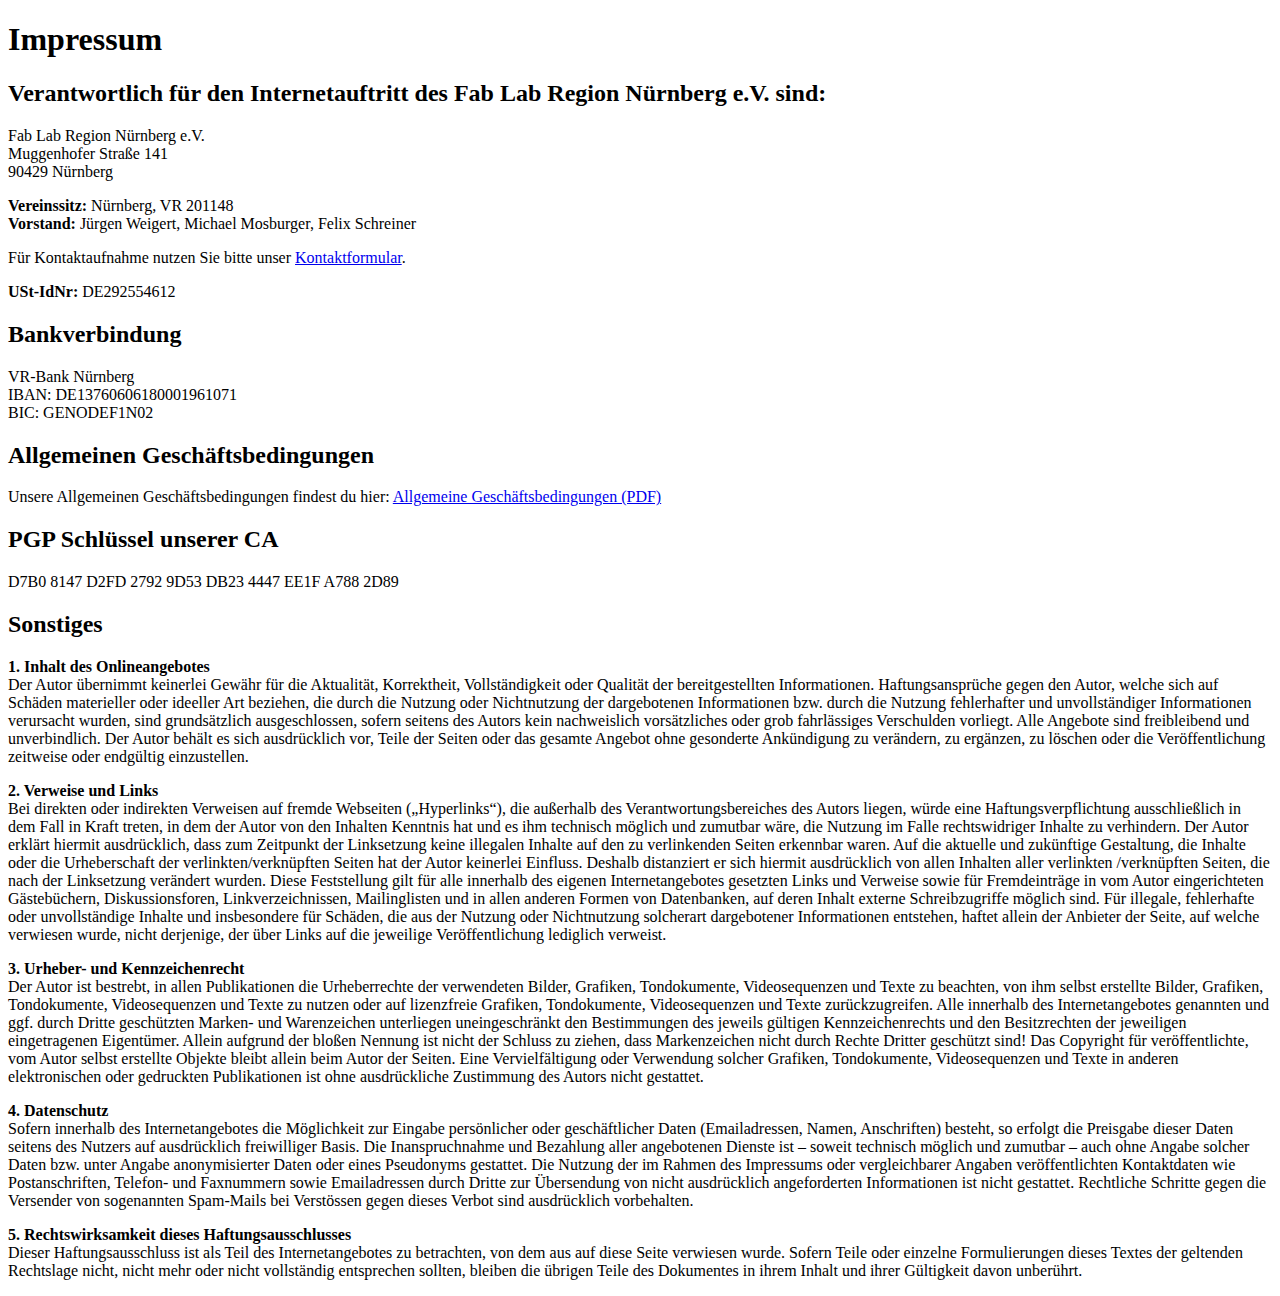
==== app/impressum.html @ cbf4698f "Add Impressum" ====
<!doctype html>
<html>
	<head>
		<meta charset="utf-8">
		<title>Matomat Impressum</title>
	</head>
	<body>
		<h1>Impressum</h1>
<h2><strong>Verantwortlich für den Internetauftritt des Fab Lab Region Nürnberg e.V. sind:</strong></h2>
<p>Fab Lab Region Nürnberg e.V.<br />
Muggenhofer Straße 141<br />
90429 Nürnberg</p>
<p><strong>Vereinssitz:</strong> Nürnberg, VR 201148<br />
<strong>Vorstand:</strong> Jürgen Weigert, Michael Mosburger, Felix Schreiner</p>
<p>Für Kontaktaufnahme nutzen Sie bitte unser <a href="kontakt/">Kontaktformular</a>.</p>
<p><strong>USt-IdNr:</strong> DE292554612</p>
<h2>Bankverbindung</h2>
<p>VR-Bank Nürnberg<br />
IBAN: DE13760606180001961071<br />
BIC: GENODEF1N02</p>
<h2>Allgemeinen Geschäftsbedingungen</h2>
<p>Unsere Allgemeinen Geschäftsbedingungen findest du hier: <a href="http://files.fablab-nuernberg.de/Allgemeine_Geschaeftsbedingungen.pdf" target="_blank">Allgemeine Geschäftsbedingungen (PDF)</a></p>
<h2>PGP Schlüssel unserer CA</h2>
<p>D7B0 8147 D2FD 2792 9D53  DB23 4447 EE1F A788 2D89</p>
<h2>Sonstiges</h2>
<p><strong>1. Inhalt des Onlineangebotes</strong><br />
Der Autor übernimmt keinerlei Gewähr für die Aktualität, Korrektheit, Vollständigkeit oder Qualität der bereitgestellten Informationen. Haftungsansprüche gegen den Autor, welche sich auf Schäden materieller oder ideeller Art beziehen, die durch die Nutzung oder Nichtnutzung der dargebotenen Informationen bzw. durch die Nutzung fehlerhafter und unvollständiger Informationen verursacht wurden, sind grundsätzlich ausgeschlossen, sofern seitens des Autors kein nachweislich vorsätzliches oder grob fahrlässiges Verschulden vorliegt. Alle Angebote sind freibleibend und unverbindlich. Der Autor behält es sich ausdrücklich vor, Teile der Seiten oder das gesamte Angebot ohne gesonderte Ankündigung zu verändern, zu ergänzen, zu löschen oder die Veröffentlichung zeitweise oder endgültig einzustellen.</p>
<p><strong>2. Verweise und Links</strong><br />
Bei direkten oder indirekten Verweisen auf fremde Webseiten (&#8222;Hyperlinks&#8220;), die außerhalb des Verantwortungsbereiches des Autors liegen, würde eine Haftungsverpflichtung ausschließlich in dem Fall in Kraft treten, in dem der Autor von den Inhalten Kenntnis hat und es ihm technisch möglich und zumutbar wäre, die Nutzung im Falle rechtswidriger Inhalte zu verhindern. Der Autor erklärt hiermit ausdrücklich, dass zum Zeitpunkt der Linksetzung keine illegalen Inhalte auf den zu verlinkenden Seiten erkennbar waren. Auf die aktuelle und zukünftige Gestaltung, die Inhalte oder die Urheberschaft der verlinkten/verknüpften Seiten hat der Autor keinerlei Einfluss. Deshalb distanziert er sich hiermit ausdrücklich von allen Inhalten aller verlinkten /verknüpften Seiten, die nach der Linksetzung verändert wurden. Diese Feststellung gilt für alle innerhalb des eigenen Internetangebotes gesetzten Links und Verweise sowie für Fremdeinträge in vom Autor eingerichteten Gästebüchern, Diskussionsforen, Linkverzeichnissen, Mailinglisten und in allen anderen Formen von Datenbanken, auf deren Inhalt externe Schreibzugriffe möglich sind. Für illegale, fehlerhafte oder unvollständige Inhalte und insbesondere für Schäden, die aus der Nutzung oder Nichtnutzung solcherart dargebotener Informationen entstehen, haftet allein der Anbieter der Seite, auf welche verwiesen wurde, nicht derjenige, der über Links auf die jeweilige Veröffentlichung lediglich verweist.</p>
<p><strong>3. Urheber- und Kennzeichenrecht</strong><br />
Der Autor ist bestrebt, in allen Publikationen die Urheberrechte der verwendeten Bilder, Grafiken, Tondokumente, Videosequenzen und Texte zu beachten, von ihm selbst erstellte Bilder, Grafiken, Tondokumente, Videosequenzen und Texte zu nutzen oder auf lizenzfreie Grafiken, Tondokumente, Videosequenzen und Texte zurückzugreifen. Alle innerhalb des Internetangebotes genannten und ggf. durch Dritte geschützten Marken- und Warenzeichen unterliegen uneingeschränkt den Bestimmungen des jeweils gültigen Kennzeichenrechts und den Besitzrechten der jeweiligen eingetragenen Eigentümer. Allein aufgrund der bloßen Nennung ist nicht der Schluss zu ziehen, dass Markenzeichen nicht durch Rechte Dritter geschützt sind! Das Copyright für veröffentlichte, vom Autor selbst erstellte Objekte bleibt allein beim Autor der Seiten. Eine Vervielfältigung oder Verwendung solcher Grafiken, Tondokumente, Videosequenzen und Texte in anderen elektronischen oder gedruckten Publikationen ist ohne ausdrückliche Zustimmung des Autors nicht gestattet.</p>
<p><strong>4. Datenschutz</strong><br />
Sofern innerhalb des Internetangebotes die Möglichkeit zur Eingabe persönlicher oder geschäftlicher Daten (Emailadressen, Namen, Anschriften) besteht, so erfolgt die Preisgabe dieser Daten seitens des Nutzers auf ausdrücklich freiwilliger Basis. Die Inanspruchnahme und Bezahlung aller angebotenen Dienste ist &#8211; soweit technisch möglich und zumutbar &#8211; auch ohne Angabe solcher Daten bzw. unter Angabe anonymisierter Daten oder eines Pseudonyms gestattet. Die Nutzung der im Rahmen des Impressums oder vergleichbarer Angaben veröffentlichten Kontaktdaten wie Postanschriften, Telefon- und Faxnummern sowie Emailadressen durch Dritte zur Übersendung von nicht ausdrücklich angeforderten Informationen ist nicht gestattet. Rechtliche Schritte gegen die Versender von sogenannten Spam-Mails bei Verstössen gegen dieses Verbot sind ausdrücklich vorbehalten.</p>
<p><strong>5. Rechtswirksamkeit dieses Haftungsausschlusses</strong><br />
Dieser Haftungsausschluss ist als Teil des Internetangebotes zu betrachten, von dem aus auf diese Seite verwiesen wurde. Sofern Teile oder einzelne Formulierungen dieses Textes der geltenden Rechtslage nicht, nicht mehr oder nicht vollständig entsprechen sollten, bleiben die übrigen Teile des Dokumentes in ihrem Inhalt und ihrer Gültigkeit davon unberührt.</p>
      </div>
	</body>
</html>
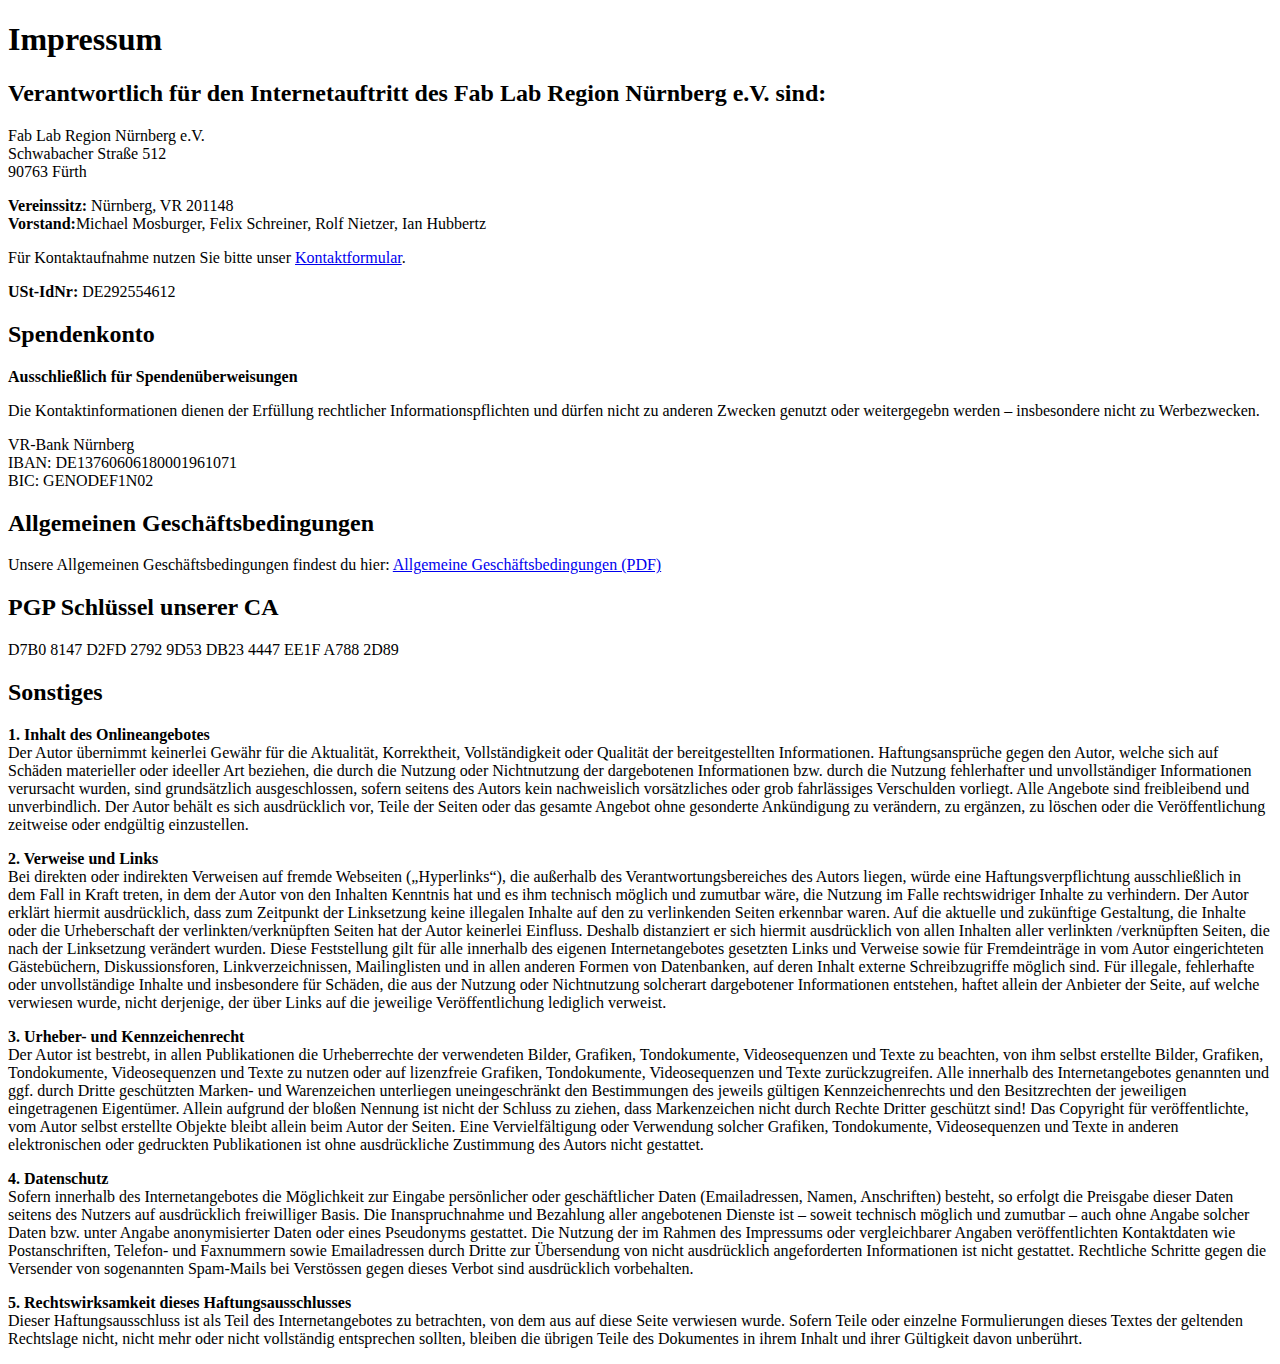
==== commit b9dd0eca: "Impressum aktualisiert" ====
--- a/app/impressum.html
+++ b/app/impressum.html
@@ -8,13 +8,15 @@
 		<h1>Impressum</h1>
 <h2><strong>Verantwortlich für den Internetauftritt des Fab Lab Region Nürnberg e.V. sind:</strong></h2>
 <p>Fab Lab Region Nürnberg e.V.<br />
-Muggenhofer Straße 141<br />
-90429 Nürnberg</p>
+Schwabacher Straße 512<br />
+90763 Fürth</p>
 <p><strong>Vereinssitz:</strong> Nürnberg, VR 201148<br />
-<strong>Vorstand:</strong> Jürgen Weigert, Michael Mosburger, Felix Schreiner</p>
+<strong>Vorstand:</strong>Michael Mosburger, Felix Schreiner, Rolf Nietzer, Ian Hubbertz</p>
 <p>Für Kontaktaufnahme nutzen Sie bitte unser <a href="kontakt/">Kontaktformular</a>.</p>
 <p><strong>USt-IdNr:</strong> DE292554612</p>
-<h2>Bankverbindung</h2>
+<h2>Spendenkonto</h2>
+<p><strong>Ausschließlich für Spendenüberweisungen</strong></p>
+<p>Die Kontaktinformationen dienen der Erfüllung rechtlicher Informationspflichten und dürfen nicht zu anderen Zwecken genutzt oder weitergegebn werden – insbesondere nicht zu Werbezwecken.</p>
 <p>VR-Bank Nürnberg<br />
 IBAN: DE13760606180001961071<br />
 BIC: GENODEF1N02</p>
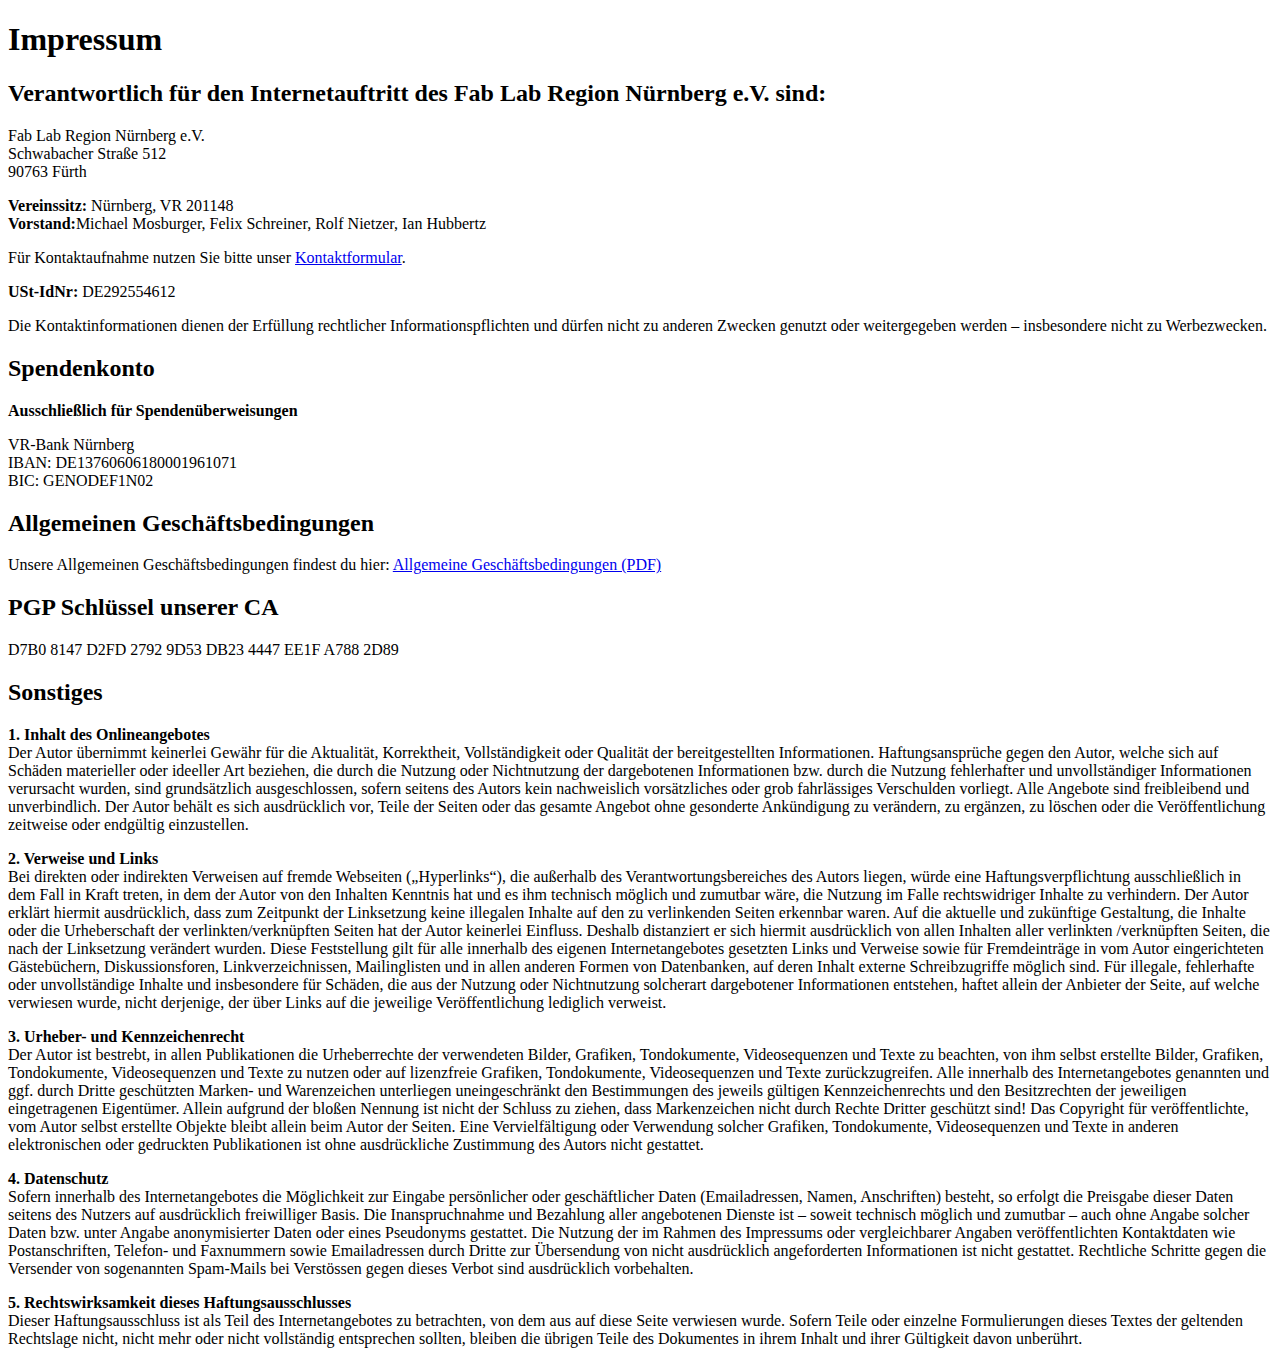
==== commit b13eddbd: "Fix Impressum" ====
--- a/app/impressum.html
+++ b/app/impressum.html
@@ -14,9 +14,9 @@
 <strong>Vorstand:</strong>Michael Mosburger, Felix Schreiner, Rolf Nietzer, Ian Hubbertz</p>
 <p>Für Kontaktaufnahme nutzen Sie bitte unser <a href="kontakt/">Kontaktformular</a>.</p>
 <p><strong>USt-IdNr:</strong> DE292554612</p>
+<p>Die Kontaktinformationen dienen der Erfüllung rechtlicher Informationspflichten und dürfen nicht zu anderen Zwecken genutzt oder weitergegeben werden – insbesondere nicht zu Werbezwecken.</p>
 <h2>Spendenkonto</h2>
 <p><strong>Ausschließlich für Spendenüberweisungen</strong></p>
-<p>Die Kontaktinformationen dienen der Erfüllung rechtlicher Informationspflichten und dürfen nicht zu anderen Zwecken genutzt oder weitergegebn werden – insbesondere nicht zu Werbezwecken.</p>
 <p>VR-Bank Nürnberg<br />
 IBAN: DE13760606180001961071<br />
 BIC: GENODEF1N02</p>
